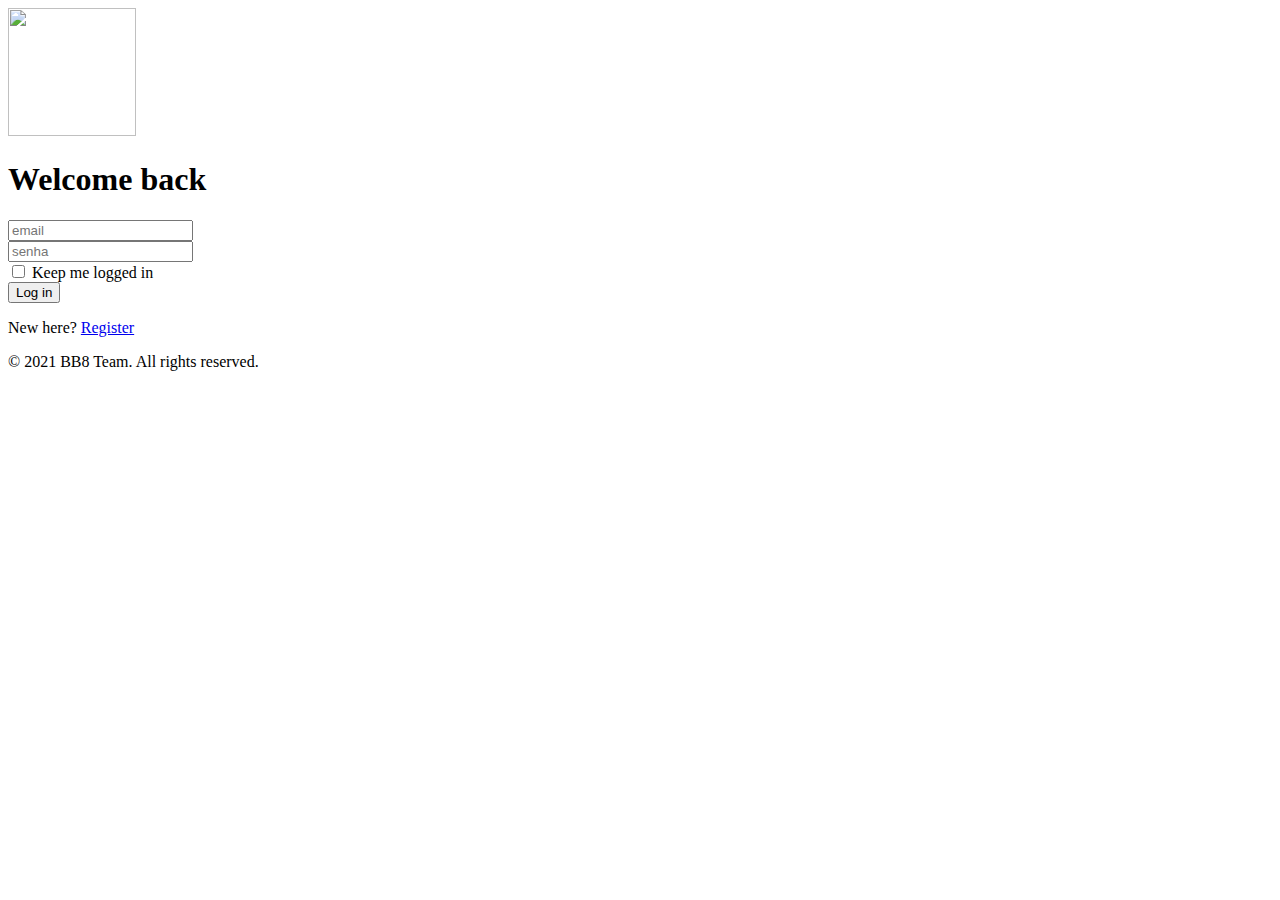
==== pages/login.html @ 05084f39 "Update login.html" ====
<!doctype html>
<html lang="en">
<head>
    <title>Login - BB8 Team</title>
    <link href="https://cdn.jsdelivr.net/npm/bootstrap@5.1.1/dist/css/bootstrap.min.css" rel="stylesheet" integrity="sha384-F3w7mX95PdgyTmZZMECAngseQB83DfGTowi0iMjiWaeVhAn4FJkqJByhZMI3AhiU" crossorigin="anonymous">
    <meta name="viewport" content="width=device-width, initial-scale=1.0">
    <link href="../assets/css/style_form.css" rel="stylesheet">
  </head>
<body class="text-center">
    
    <main class="form-signin">
    <form>
        <img class="mb-5" src="../images/Logo.png" alt="" width="128" height="128">
        <h1 class="h3 mb-5 fw-normal">Welcome back</h1>
        <div class="mb-3">
            <input class="form-control form-control-lg" type="email" placeholder="email" aria-label=".form-control-lg">
        </div>
        <div class="mb-3">
            <input class="form-control form-control-lg" type="password" placeholder="senha" aria-label=".form-control-lg example">
        </div>
        <div class="checkbox mb-3">
            <div class="form-check">
                <input class="form-check-input" type="checkbox" value="" id="flexCheckDefault">
                <label class="form-check-label" for="flexCheckDefault"> Keep me logged in
                </label>
              </div>
        </div>
        <button class="mb-5 w-100 btn btn-lg btn-primary" type="submit">Log in</button>
        <p class="mt-2 mb-5">New here? 
            <a href="../pages/register.html">Register</a>
        </p>
        <p class="text-muted">&copy; 2021 BB8 Team. All rights reserved.</p>
    </form>
    </main>
    
<!-- Bootstrap JS -->
<script src="https://cdn.jsdelivr.net/npm/bootstrap@5.1.1/dist/js/bootstrap.bundle.min.js" integrity="sha384-/bQdsTh/da6pkI1MST/rWKFNjaCP5gBSY4sEBT38Q/9RBh9AH40zEOg7Hlq2THRZ" crossorigin="anonymous"></script>


  </body>
</html>
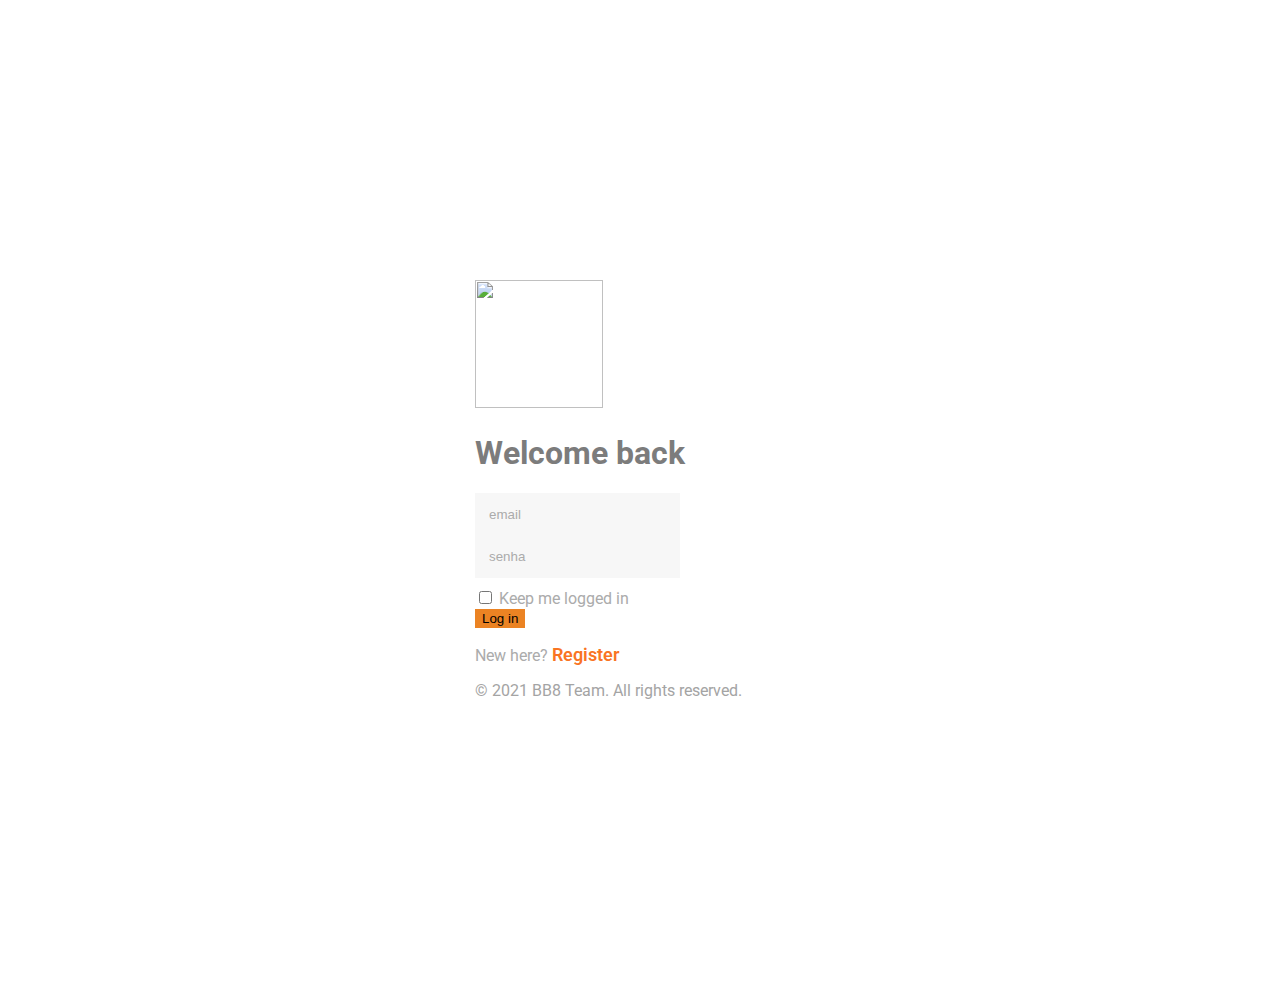
==== commit c55b2724: "Update login.html" ====
--- a/pages/login.html
+++ b/pages/login.html
@@ -2,6 +2,7 @@
 <html lang="en">
 <head>
     <title>Login - BB8 Team</title>
+    <link rel="shortcut icon" href="../bb8_team/images/Logo Favicon.png.png" type="image/x-icon" />
     <link href="https://cdn.jsdelivr.net/npm/bootstrap@5.1.1/dist/css/bootstrap.min.css" rel="stylesheet" integrity="sha384-F3w7mX95PdgyTmZZMECAngseQB83DfGTowi0iMjiWaeVhAn4FJkqJByhZMI3AhiU" crossorigin="anonymous">
     <meta name="viewport" content="width=device-width, initial-scale=1.0">
     <link href="../assets/css/style_form.css" rel="stylesheet">
--- a/assets/css/style_form.css
+++ b/assets/css/style_form.css
@@ -0,0 +1,129 @@
+@import url('https://fonts.googleapis.com/css2?family=Roboto:ital,wght@0,100;0,300;0,400;0,500;0,700;0,900;1,100;1,300;1,400;1,500;1,700;1,900&display=swap');
+
+html,
+body {
+  height: 100%;
+}
+
+body {
+  display: flex;
+  align-items: center;
+  padding-top: 40px;
+  padding-bottom: 40px;
+  background: url(../../images/BG.png) no-repeat center, url(../../images/Dots.png);
+  background-size: cover, 100%;
+  background-attachment: fixed, scroll;
+  font-family: 'Roboto', sans-serif;
+}
+
+.form-signin, .form-register {
+  width: 100%;
+  max-width: 330px;
+  padding: 15px;
+  margin: auto;
+}
+
+.h3 {
+    color: #7c7c7c;
+}
+
+.form-signin .checkbox {
+  font-weight: 400;
+}
+
+.checkbox {
+    text-align: left;
+    color: #ababab;
+}
+
+input::placeholder {
+    color: #ababab !important;
+}
+
+.form-signin .form-floating:focus-within, 
+.form-register .form-floating:focus-within {
+  z-index: 2;
+}
+
+.form-signin input[type="email"], .form-register input[type="email"] {
+  margin-bottom: -1px;
+}
+
+.form-signin input[type="password"], .form-register input[type="password"] {
+  margin-bottom: 10px;
+}
+
+.form-signin input[type="name"], .form-signin input[type="email"], .form-signin input[type="password"], .form-signin input[type="confirm"], 
+.form-register input[type="name"], .form-register input[type="email"], .form-register input[type="password"], .form-register input[type="confirm"] {
+        background-color: #f7f7f7;
+        border: none;
+        border: 4px;
+        padding: 14px;
+    }
+
+button.btn-primary {
+    background-color: #eb8323;
+    border: 1px solid #eb8323;
+}
+
+    button.btn-primary:hover {
+        background-color: #fa6921;
+        border: 1px solid #fa6921;
+    }
+
+.form-check-input[type=checkbox] {
+    cursor: pointer;
+}
+
+    .form-check-input:checked {
+        background-color: #eb8323;
+        border-color: #eb8323;
+        cursor: pointer;
+    }
+
+    .form-check-label {
+        color: #ababab;
+    }
+
+    .form-check a {
+        color: #f97423;
+        text-decoration: none;
+    }
+
+p.mt-2 {
+    color: #ababab;
+}
+
+    p.mt-2 a {
+        color: #f97423;
+        text-decoration: none;
+        font-weight: 600;
+        font-size: 18px;
+    }
+
+.text-muted {
+    color: #a4a4a4 !important;
+}
+
+.alert {
+    position: absolute ;
+    margin: auto;
+    display: flex;
+    width: fit-content;
+    align-items: center;
+    animation: letsgo 1s both;
+    left: 15px;
+    color: #0f5132;
+    top: 1rem;
+    background-color: rgb(209, 231, 221, 0.6)
+}
+
+@keyframes letsgo {
+    0% {
+        opacity: 0;
+    }
+    100% {
+
+        opacity: 1;
+    }
+}
